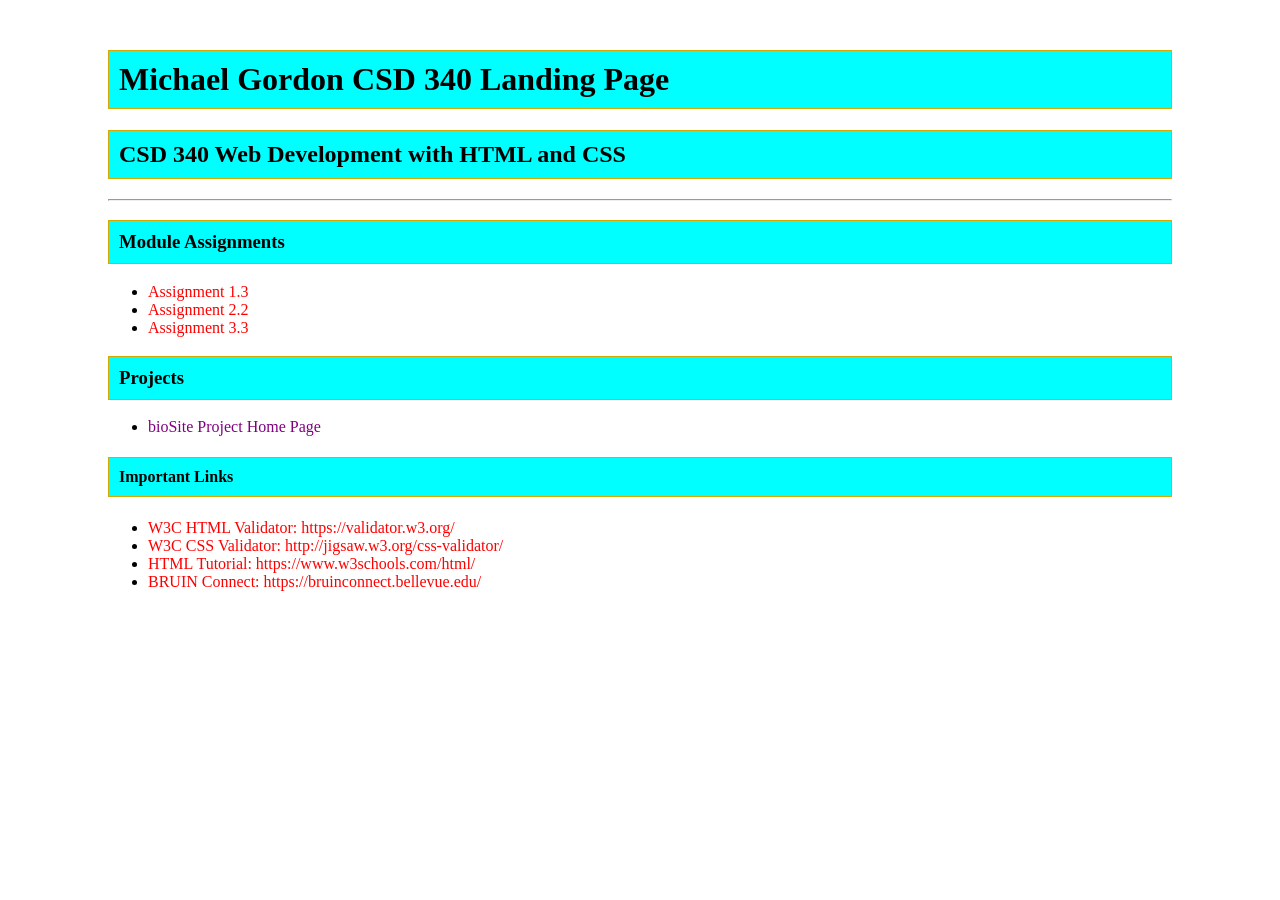
==== index.html @ 4a15c7af "adding html and css files for landing page" ====
<!-- Mike Gordon
 CSD340
Module 3.2 -->

<!DOCTYPE html>
<html lang="en">
<head>
    <meta charset="UTF-8">
    <meta name="viewport" content="width=device-width, initial-scale=1.0">
    <meta name="description" content="CSD340 Landing Page">
    <meta name="robots" content="nofollow">
    <title>Michael Gordon CSD 340 Landing Page</title>
    <link rel="stylesheet" href="site.css">
    <link rel="preconnect" href="https://fonts.googleapis.com">
    <link rel="preconnect" href="https://fonts.googleapis.com">
    <link rel="preconnect" href="https://fonts.gstatic.com" crossorigin>
    <link href="https://fonts.googleapis.com/css2?family=Montserrat:ital,wght@0,100..900;1,100..900&family=Roboto:ital,wght@0,100..900;1,100..900&family=Source+Sans+3:ital,wght@0,200..900;1,200..900&display=swap" rel="stylesheet">
</head>
<body>
    <div id="container">
        <h1>Michael Gordon CSD 340 Landing Page</h1>
        <h2>CSD 340 Web Development with HTML and CSS</h2>
        <hr>
        <h3> Module Assignments</h3>
        <ul>
            <li><a href="module-1/gordon_Mod1_3.html">Assignment 1.3</a></li>
            <li><a href="module-2/gordon_Mod2_2.html">Assignment 2.2</a></li>
            <li><a href="module-3/gordon_Mod3_3.html">Assignment 3.3</a></li>
        </ul>
        <h3>Projects</h3>
        <ul>
            <li><a href="">bioSite Project Home Page</a></li>
        </ul>
        <h4>Important Links</h4>
        <ul>
            <li><a href="https://validator.w3.org/">W3C HTML Validator: https://validator.w3.org/</a></li>
            <li><a href="http://jigsaw.w3.org/css-validator/">W3C CSS Validator: http://jigsaw.w3.org/css-validator/</a></li>
            <li><a href="https://www.w3schools.com/html/">HTML Tutorial: https://www.w3schools.com/html/</a></li>
            <li><a href="https://bruinconnect.bellevue.edu/">BRUIN Connect: https://bruinconnect.bellevue.edu/</a></li>
        </ul>
    </div>
    
</body>
</html>
---- site.css ----
/* Mike Gordon
CSD340 
Module 3.2 */

#container {
    margin-top: 50px;
    margin-left: 100px;
    margin-right: 100px;
}
h1, h2, h3, h4 {
    background-color: aqua;
    color: black;
    border: 1px solid #d6a800;
    padding: 10px;
}
.montserrat {
  font-family: "Montserrat", sans-serif;
  font-optical-sizing: auto;
  font-weight: 700;
  font-style: normal;
}

.source-sans-3 {
  font-family: "Source Sans 3", sans-serif;
  font-optical-sizing: auto;
  font-weight: 400;
  font-style: normal;
}

a {
    color: red;
    text-decoration: none;
}

a:hover {
    color: blue;
}

a:visited{
    color: purple;
}
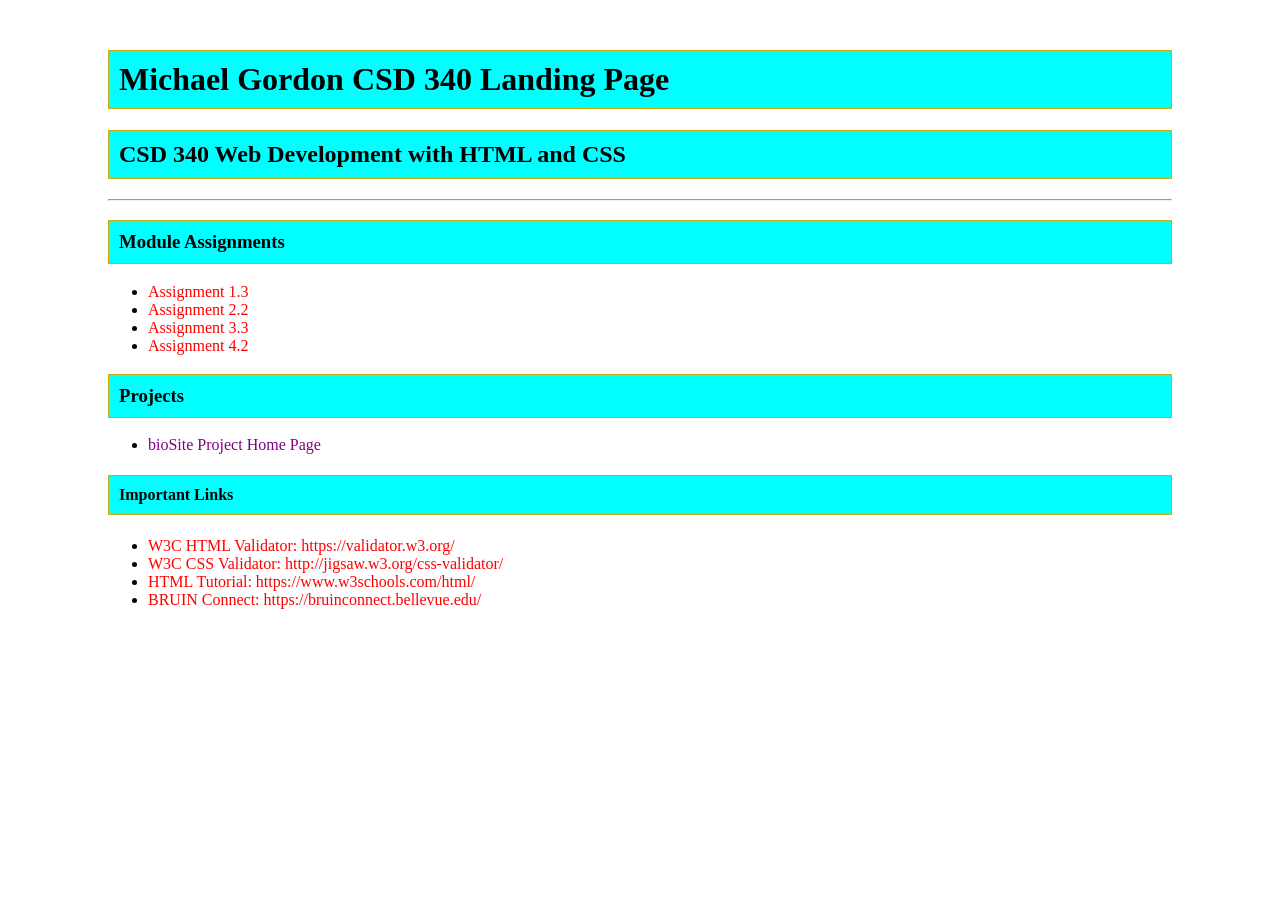
==== commit a89c142d: "modified mod3 html and added mod4 html, css, and image files" ====
--- a/index.html
+++ b/index.html
@@ -26,6 +26,7 @@
             <li><a href="module-1/gordon_Mod1_3.html">Assignment 1.3</a></li>
             <li><a href="module-2/gordon_Mod2_2.html">Assignment 2.2</a></li>
             <li><a href="module-3/gordon_Mod3_3.html">Assignment 3.3</a></li>
+            <li><a href="module-4/gordon_Mod4_2.html">Assignment 4.2</a></li>
         </ul>
         <h3>Projects</h3>
         <ul>
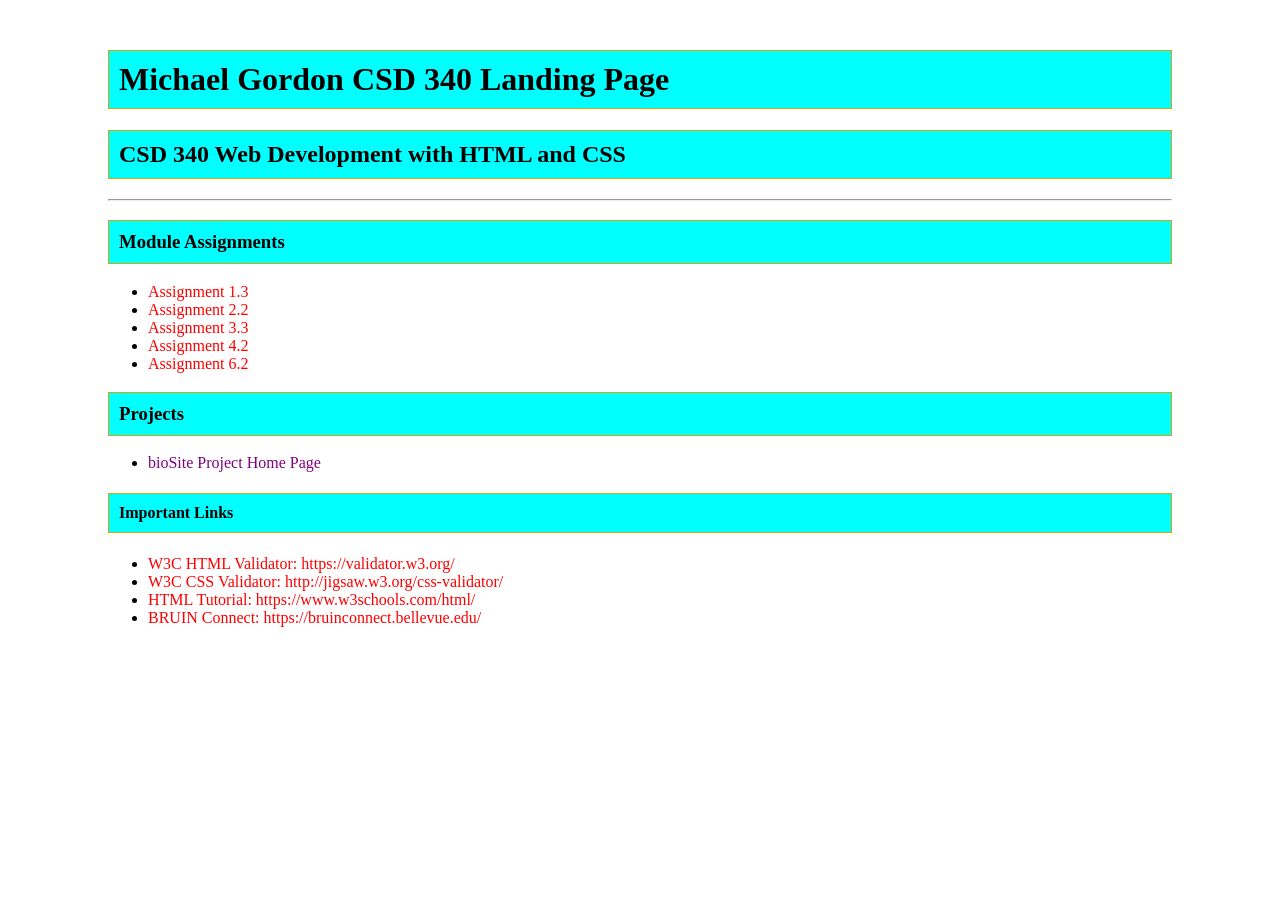
==== commit 85ef8819: "updated index.html, added all 6.2 html and css" ====
--- a/index.html
+++ b/index.html
@@ -27,6 +27,7 @@
             <li><a href="module-2/gordon_Mod2_2.html">Assignment 2.2</a></li>
             <li><a href="module-3/gordon_Mod3_3.html">Assignment 3.3</a></li>
             <li><a href="module-4/gordon_Mod4_2.html">Assignment 4.2</a></li>
+            <li><a href="module-6/gordon_Mod6_2.html">Assignment 6.2</a></li>
         </ul>
         <h3>Projects</h3>
         <ul>
